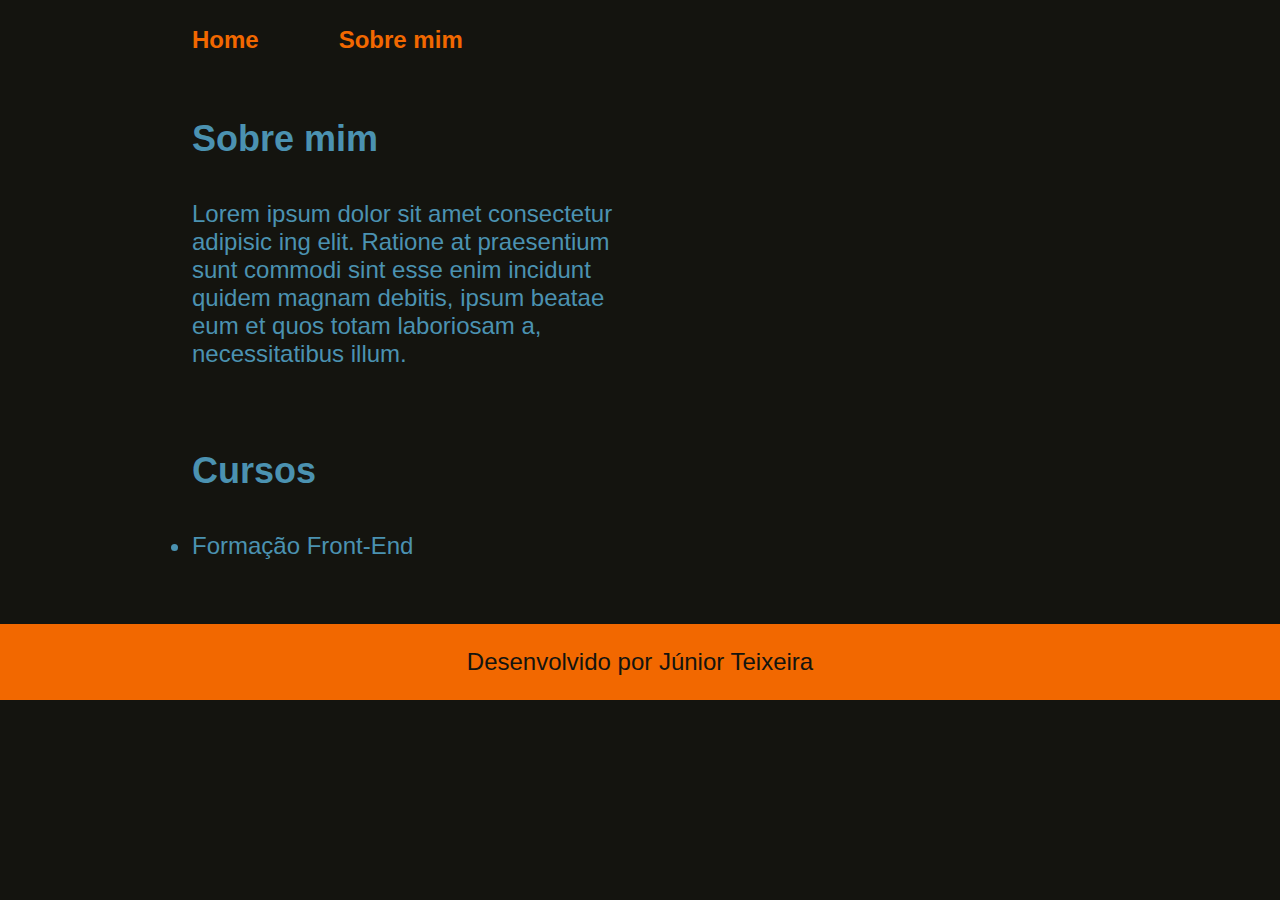
==== about.html @ aa81dc69 "adicionando arquivos iniciais" ====
<!DOCTYPE html>
<html lang="pt-br">
<head>
    <meta charset="UTF-8">
    <meta http-equiv="X-UA-Compatible" content="IE=edge">
    <meta name="viewport" content="width=device-width, initial-scale=1.0">
    <title>Sobre mim</title>
    <link href="./assets/about.css" rel="stylesheet">
    <link rel="shortcut icon" href="./assets/img/user-solid.svg" type="image/x-icon">
</head>
<body>
    <header class="cabecalho"> 
        <nav class="cabecalho__menu">
            <a class="cabecalho__menu__link" href="index.html">Home</a>
            <a class="cabecalho__menu__link" href="about.html">Sobre mim</a>
        </nav>
    </header>
    <main class="apresentacao">
        <!-- Sobre mim -->
        <section class="apresentacao__conteudo">
            <h1 class="apresentacao__conteudo__titulo-about">Sobre mim</h1>
            <p class="apresentacao__conteudo__texto-about">
                Lorem ipsum dolor sit amet consectetur adipisic
                ing elit. Ratione at praesentium sunt commodi sint esse enim incidunt 
                quidem magnam debitis, ipsum beatae eum et quos totam laboriosam a, necessitatibus illum.
            </p>    
        </section>
        <!-- Cursos -->
        <section class="apresentacao__conteudo">
            <h1 class="apresentacao__conteudo__titulo-about">Cursos</h1>
            <ul class="apresentacao__lista">
                <li class="apresentacao__lista__cursos">Formação Front-End</li>
            </ul>
        </section>
        <!-- <img src="./assets/junior_mod.png" alt="Foto do perfil de Junior" class="apresentacao__imagem"> -->
    </main>
    <footer class="rodape"> 
        <p>Desenvolvido por Júnior Teixeira</p>
    </footer>
    </body>
    </html>
</body>
</html>
---- assets/about.css ----
@import url('https://fonts.googleapis.com/css2?family= Krona +One &família= Montserrat:wght@600 & display=swap');

:root {
    --cor-primaria: #14140F;
    --cor-secundaria: #4b92b1;
    --cor-terciaria: #F26800;
    --cor-hover: #053D38;
    
    --fonte-primaria: 'Krona One', sans-serif;
    --fonte-secundaria: 'Montserrat', sans-serif;
}

*{
    margin: 0;
    padding: 0;
}


body {
    box-sizing: border-box;
    background-color: var(--cor-primaria);
    color: var(--cor-secundaria);
}

.cabecalho {
    padding: 2% 0% 0% 15%;

}
.cabecalho__menu {
    display: flex;
    gap: 80px;
}
.cabecalho__menu__link {
    font-family: var(--fonte-secundaria);
    font-size: 1.5rem;
    font-weight: 600;
    color: var(--cor-terciaria);
    text-decoration: none;

}

.apresentacao {
    padding: 5% 15%;
    display: flex;
    justify-content: space-between;
    gap: 82px;
    flex-direction: column;
}
.apresentacao__conteudo {
    width: 50%;
    display: flex;
    flex-direction: column;
    gap: 40px;
}

.apresentacao__conteudo__titulo-about {
    font-size: 2.25rem;
    font-family: var(--fonte-primaria);

}
.apresentacao__conteudo__texto-about {
    font-size: 1.5rem;
    font-family: var(--fonte-secundaria);

}
.apresentacao__lista__cursos {
    font-size: 1.5rem;
    font-family: var(--fonte-secundaria);

}





.rodape {
    padding: 24px;
    color: var(--cor-primaria);
    background-color: var(--cor-terciaria);
    text-align: center;
    font-family: var(--fonte-secundaria);
    font-size: 1.5rem;
    font-weight: 400;
}

@media (max-width: 1200px) {
    .cabecalho {
        padding: 10%;
    }   
    .cabecalho__menu {
        justify-content: center;
    }
    .apresentacao {
        flex-direction: column-reverse;   
        padding: 5%;
    }
    .apresentacao__conteudo {
        width: auto;
    }
}
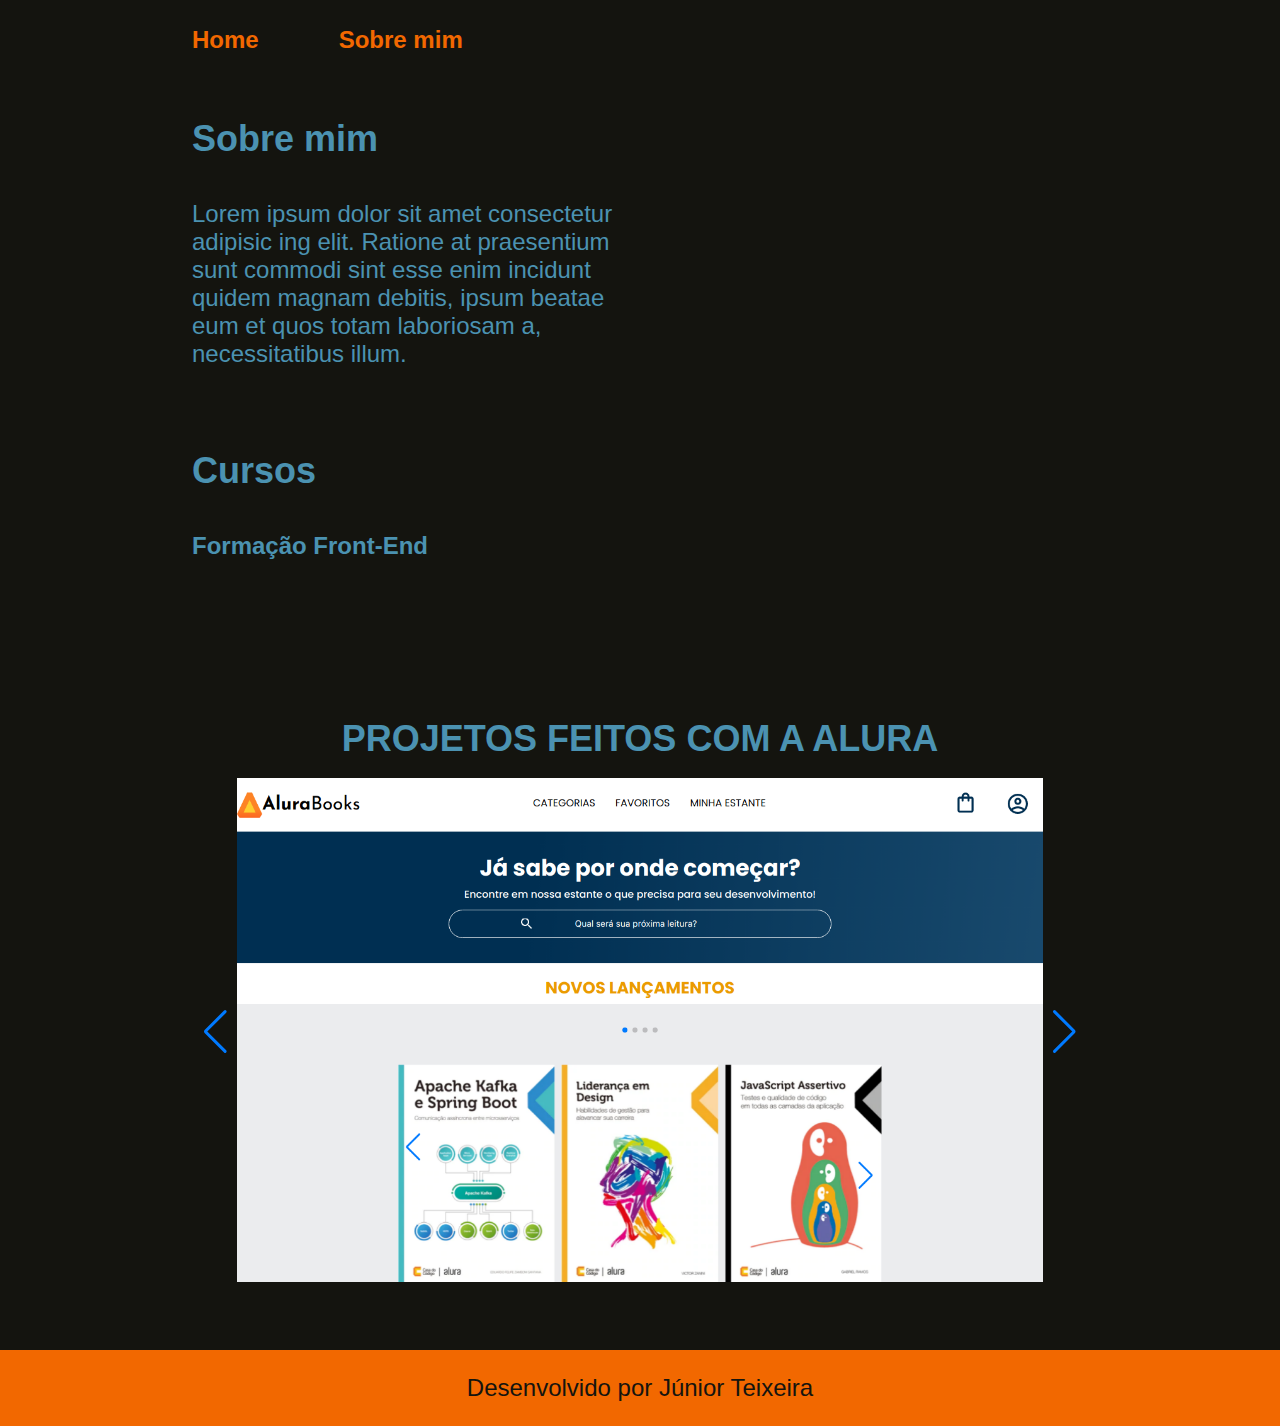
==== commit fec427a8: "Adição do carrossel" ====
--- a/about.html
+++ b/about.html
@@ -6,7 +6,9 @@
     <meta name="viewport" content="width=device-width, initial-scale=1.0">
     <title>Sobre mim</title>
     <link href="./assets/about.css" rel="stylesheet">
+    <link rel="stylesheet" href="./assets/carrosel.css">
     <link rel="shortcut icon" href="./assets/img/user-solid.svg" type="image/x-icon">
+    <link rel="stylesheet" href="https://cdn.jsdelivr.net/npm/swiper@9/swiper-bundle.min.css"/>
 </head>
 <body>
     <header class="cabecalho"> 
@@ -28,11 +30,37 @@
         <!-- Cursos -->
         <section class="apresentacao__conteudo">
             <h1 class="apresentacao__conteudo__titulo-about">Cursos</h1>
+            <h2 class="apresentacao__lista__cursos">Formação Front-End</h2>
             <ul class="apresentacao__lista">
-                <li class="apresentacao__lista__cursos">Formação Front-End</li>
+                <li class="apresentacao__lista__cursos"></li>
             </ul>
         </section>
         <!-- <img src="./assets/junior_mod.png" alt="Foto do perfil de Junior" class="apresentacao__imagem"> -->
+
+        <section class="carrossel">
+            <h1 class="carrossel__titulo">Projetos Feitos com a Alura</h1>
+            <!-- Slider main container -->
+        <div class="carrossel__container">
+            <div class="swiper">
+            <!-- Additional required wrapper -->
+            <!-- If we need pagination -->
+            <div class="swiper-pagination"></div>
+            <div class="swiper-wrapper">
+            <!-- Slides -->
+                <div class="swiper-slide"><img src="./assets/img/alurabooks.png" alt="Projeto Alurabooks"></div>
+                <div class="swiper-slide"><img src="/img/Liderança.png" alt="Livro sobre liderança da Alurabooks"></div>
+                <div class="swiper-slide"><img src="/img/Javascript.png" alt="livro sobre Javascript da Alurabooks"></div>
+                <div class="swiper-slide"><img src="/img/Guia Front-end.png" alt="livro guia Front-end"></div>
+                <div class="swiper-slide"><img src="/img/Portugol.png" alt="livro sobre Portugol da Alurabooks"></div>
+                <div class="swiper-slide"><img src="/img/Acessibilidade.svg" alt="livro sobre Acessibilidade da Alurabooks"></div>
+            </div> 
+            <!-- If we need navigation buttons -->
+                <div class="swiper-button-prev"></div>
+                <div class="swiper-button-next"></div>
+            </div>
+
+
+
     </main>
     <footer class="rodape"> 
         <p>Desenvolvido por Júnior Teixeira</p>
--- a/assets/about.css
+++ b/assets/about.css
@@ -69,7 +69,9 @@
 
 }
 
-
+.apresentacao__lista {
+    list-style: none;
+}
 
 
 
--- a/assets/carrosel.css
+++ b/assets/carrosel.css
@@ -0,0 +1,53 @@
+@import url('https://fonts.googleapis.com/css2?family= Krona +One &família= Montserrat:wght@600 & display=swap');
+
+:root {
+    --cor-primaria: #14140F;
+    --cor-secundaria: #4b92b1;
+    --cor-terciaria: #F26800;
+    --cor-hover: #053D38;
+    
+    --fonte-primaria: 'Krona One', sans-serif;
+    --fonte-secundaria: 'Montserrat', sans-serif;
+}
+.carrossel__titulo {
+    font-size: 2.25rem;
+    font-family: var(--fonte-primaria);
+    color: var(--cor-secundaria);
+    background-color: var(--cor-primaria);
+    text-align: center;
+    text-transform: uppercase;
+
+    font-weight: 600;
+    padding: 1em 0 0.5em 0;
+}
+
+.swiper-slide img {
+    width: 90%;
+    margin-left: 5%;
+}
+.swiper-button-pre, .swiper-button-next {
+    display: none;
+}
+.swiper-pagination {
+    position: initial;
+    margin: 0.5em 0;
+}
+
+
+@media (max-width: 1200px) {
+    .carrossel__titulo {
+        font-size: 26px;
+    }
+
+    .swiper-pagination {
+        margin: 2em 0 3em 0
+    }
+    
+    .swiper {
+        width: 60%;
+    }
+    .swiper-button-pre, .swiper-button-next {
+        display: block;
+        top: 60%
+    }
+}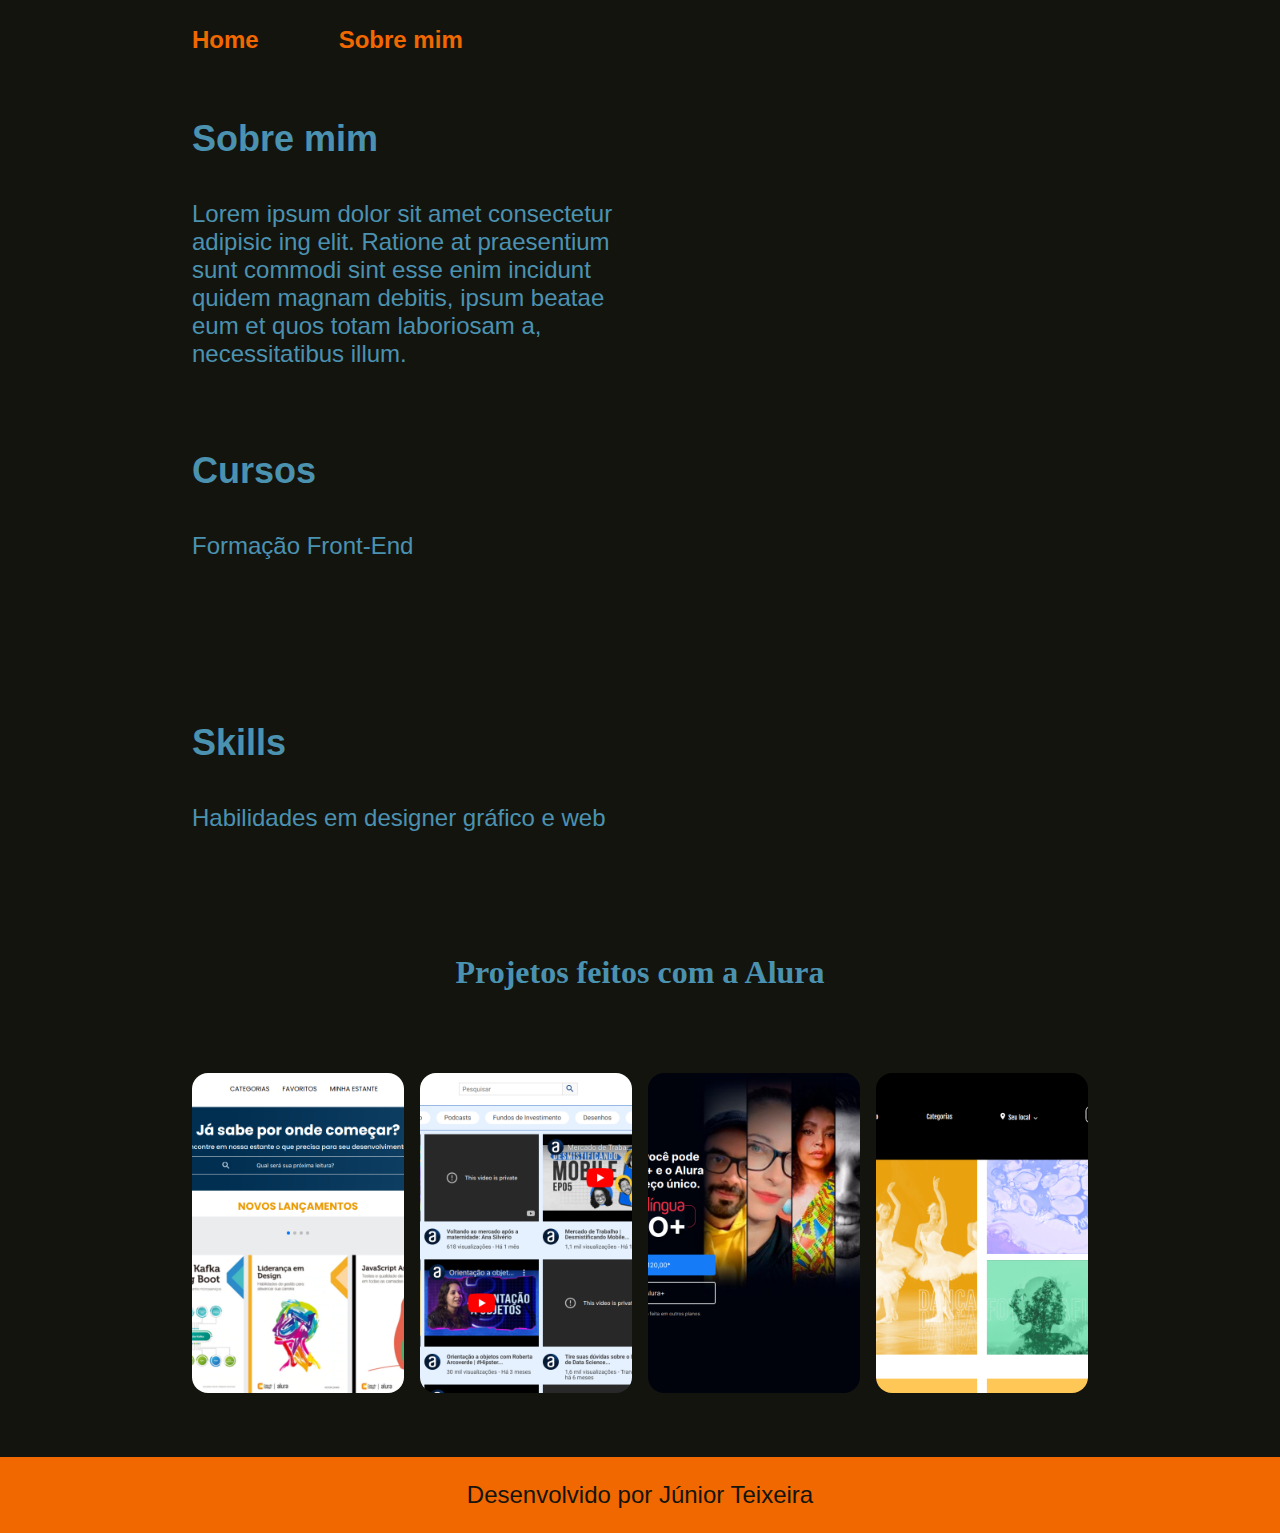
==== commit a04771b3: "adição da skill e projetos" ====
--- a/about.html
+++ b/about.html
@@ -6,9 +6,12 @@
     <meta name="viewport" content="width=device-width, initial-scale=1.0">
     <title>Sobre mim</title>
     <link href="./assets/about.css" rel="stylesheet">
+    <link rel="preconnect" href="https://fonts.googleapis.com">
+    <link rel="preconnect" href="https://fonts.gstatic.com" crossorigin>
+    <link rel="stylesheet" href="https://cdn.jsdelivr.net/npm/swiper@9/swiper-bundle.min.css"/>
     <link rel="stylesheet" href="./assets/carrosel.css">
     <link rel="shortcut icon" href="./assets/img/user-solid.svg" type="image/x-icon">
-    <link rel="stylesheet" href="https://cdn.jsdelivr.net/npm/swiper@9/swiper-bundle.min.css"/>
+
 </head>
 <body>
     <header class="cabecalho"> 
@@ -18,7 +21,7 @@
         </nav>
     </header>
     <main class="apresentacao">
-        <!-- Sobre mim -->
+<!-- Sobre mim -->
         <section class="apresentacao__conteudo">
             <h1 class="apresentacao__conteudo__titulo-about">Sobre mim</h1>
             <p class="apresentacao__conteudo__texto-about">
@@ -27,40 +30,30 @@
                 quidem magnam debitis, ipsum beatae eum et quos totam laboriosam a, necessitatibus illum.
             </p>    
         </section>
-        <!-- Cursos -->
+<!-- Cursos -->
         <section class="apresentacao__conteudo">
             <h1 class="apresentacao__conteudo__titulo-about">Cursos</h1>
-            <h2 class="apresentacao__lista__cursos">Formação Front-End</h2>
+            <p class="apresentacao__lista__cursos">Formação Front-End<p>
             <ul class="apresentacao__lista">
                 <li class="apresentacao__lista__cursos"></li>
             </ul>
         </section>
-        <!-- <img src="./assets/junior_mod.png" alt="Foto do perfil de Junior" class="apresentacao__imagem"> -->
-
-        <section class="carrossel">
-            <h1 class="carrossel__titulo">Projetos Feitos com a Alura</h1>
-            <!-- Slider main container -->
-        <div class="carrossel__container">
-            <div class="swiper">
-            <!-- Additional required wrapper -->
-            <!-- If we need pagination -->
-            <div class="swiper-pagination"></div>
-            <div class="swiper-wrapper">
-            <!-- Slides -->
-                <div class="swiper-slide"><img src="./assets/img/alurabooks.png" alt="Projeto Alurabooks"></div>
-                <div class="swiper-slide"><img src="/img/Liderança.png" alt="Livro sobre liderança da Alurabooks"></div>
-                <div class="swiper-slide"><img src="/img/Javascript.png" alt="livro sobre Javascript da Alurabooks"></div>
-                <div class="swiper-slide"><img src="/img/Guia Front-end.png" alt="livro guia Front-end"></div>
-                <div class="swiper-slide"><img src="/img/Portugol.png" alt="livro sobre Portugol da Alurabooks"></div>
-                <div class="swiper-slide"><img src="/img/Acessibilidade.svg" alt="livro sobre Acessibilidade da Alurabooks"></div>
-            </div> 
-            <!-- If we need navigation buttons -->
-                <div class="swiper-button-prev"></div>
-                <div class="swiper-button-next"></div>
-            </div>
-
-
-
+<!-- Skills -->
+        <section class="apresentacao__conteudo">
+            <h1 class="apresentacao__conteudo__titulo-about">Skills</h1>
+            <p class="apresentacao__skill">Habilidades em designer gráfico e web</p>
+            <ul class="apresentacao__lista">
+                <li class="apresentacao__lista__cursos"></li>
+            </ul>
+        </section>
+<!-- Carrossel -->
+        <h1 class="carrossel__titulo">Projetos feitos com a Alura</h1>
+    <div class="carrossel">
+        <div style="background-image: url('./assets/img/alurabooks.png');"></div>
+        <div style="background-image: url('./assets/img/aluraplay.png');"></div>
+        <div style="background-image: url('./assets/img/aluraplus.png');"></div>
+        <div style="background-image: url('./assets/img/culturama.png');"></div>
+    </div>
     </main>
     <footer class="rodape"> 
         <p>Desenvolvido por Júnior Teixeira</p>
--- a/assets/about.css
+++ b/assets/about.css
@@ -68,7 +68,10 @@
     font-family: var(--fonte-secundaria);
 
 }
-
+.apresentacao__skill {
+    font-size: 1.5rem;
+    font-family: var(--fonte-primaria);
+}
 .apresentacao__lista {
     list-style: none;
 }
--- a/assets/carrosel.css
+++ b/assets/carrosel.css
@@ -1,53 +1,36 @@
-@import url('https://fonts.googleapis.com/css2?family= Krona +One &família= Montserrat:wght@600 & display=swap');
-
-:root {
-    --cor-primaria: #14140F;
-    --cor-secundaria: #4b92b1;
-    --cor-terciaria: #F26800;
-    --cor-hover: #053D38;
-    
-    --fonte-primaria: 'Krona One', sans-serif;
-    --fonte-secundaria: 'Montserrat', sans-serif;
-}
 .carrossel__titulo {
-    font-size: 2.25rem;
-    font-family: var(--fonte-primaria);
-    color: var(--cor-secundaria);
-    background-color: var(--cor-primaria);
-    text-align: center;
-    text-transform: uppercase;
-
-    font-weight: 600;
-    padding: 1em 0 0.5em 0;
+    display: flex;
+    align-items: center;
+    justify-content: center;
 }
 
-.swiper-slide img {
-    width: 90%;
-    margin-left: 5%;
+.carrossel {
+    display: flex;
+    height: 20rem;
+    gap: 1rem;
 }
-.swiper-button-pre, .swiper-button-next {
-    display: none;
+
+.carrossel > div {
+    flex: 1;
+    border-radius: 1rem;
+    background-position: center;
+    background-repeat: no-repeat;
+    background-size: auto 100%;
+    transition: all .8s cubic-bezier(.25, .4, .45, 1.4);
 }
-.swiper-pagination {
-    position: initial;
-    margin: 0.5em 0;
+
+.carrossel > div:hover {
+    flex: 5;
 }
 
 
 @media (max-width: 1200px) {
-    .carrossel__titulo {
-        font-size: 26px;
+   
+    .carrossel {
+    display: grid;
+    gap: 1rem;
+    grid-template-columns: auto auto;
+    grid-template-rows: auto auto;
     }
 
-    .swiper-pagination {
-        margin: 2em 0 3em 0
-    }
-    
-    .swiper {
-        width: 60%;
-    }
-    .swiper-button-pre, .swiper-button-next {
-        display: block;
-        top: 60%
-    }
 }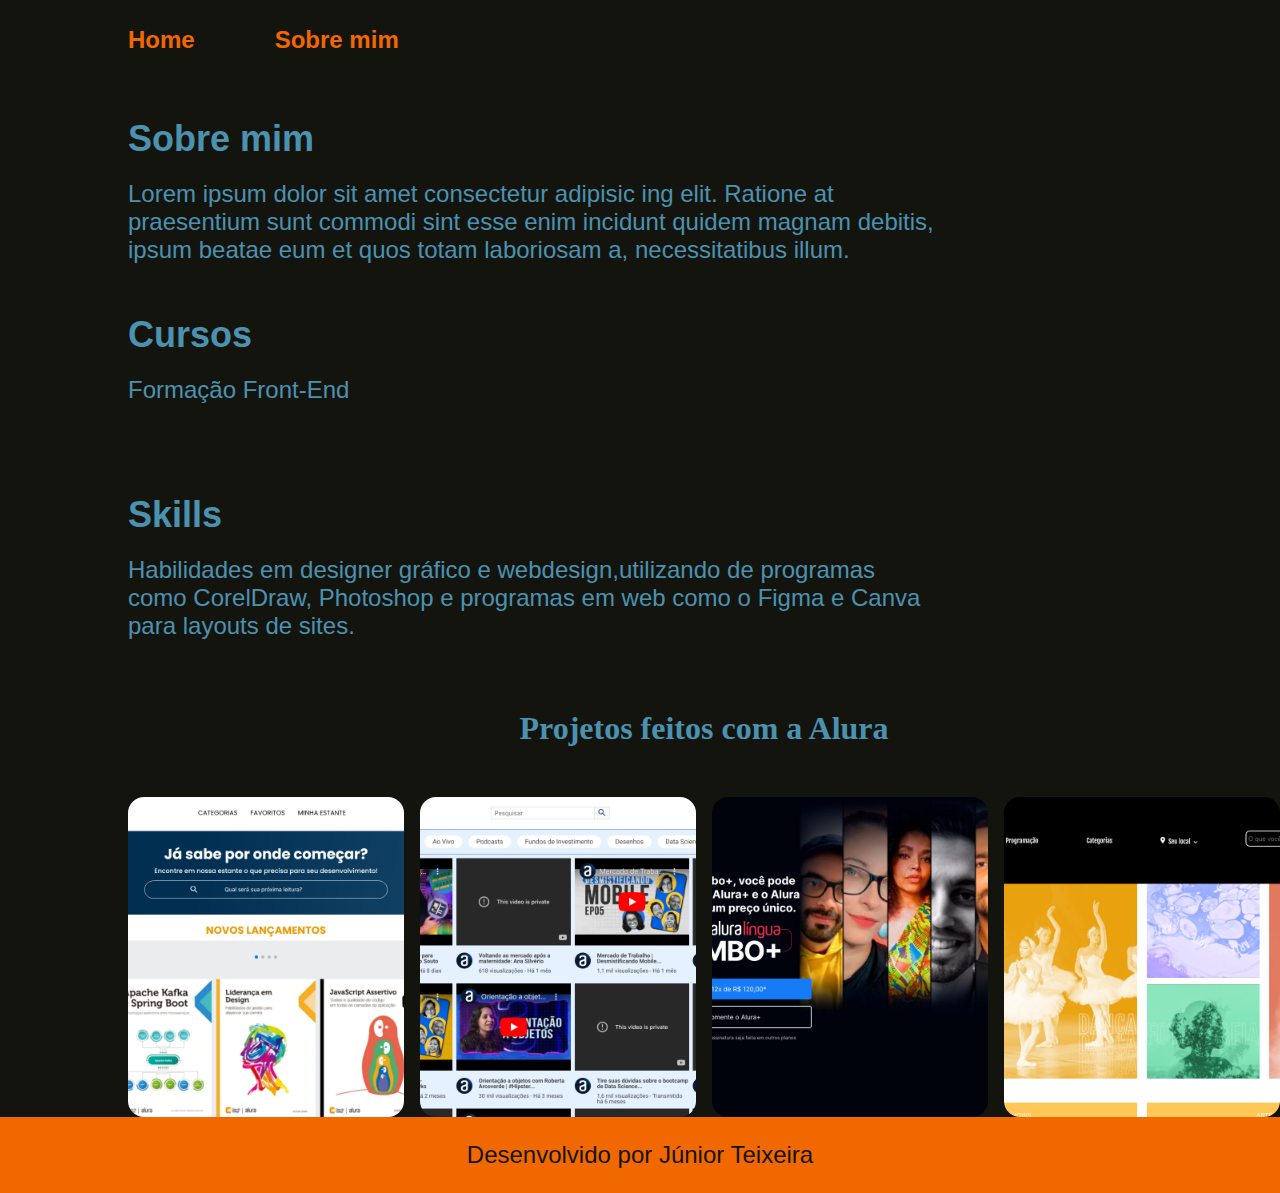
==== commit bce53e31: "correção da ordem mobille" ====
--- a/about.html
+++ b/about.html
@@ -41,7 +41,7 @@
 <!-- Skills -->
         <section class="apresentacao__conteudo">
             <h1 class="apresentacao__conteudo__titulo-about">Skills</h1>
-            <p class="apresentacao__skill">Habilidades em designer gráfico e web</p>
+            <p class="apresentacao__skill">Habilidades em designer gráfico e webdesign,utilizando de programas como CorelDraw, Photoshop e programas em web como o Figma e Canva para layouts de sites.</p>
             <ul class="apresentacao__lista">
                 <li class="apresentacao__lista__cursos"></li>
             </ul>
--- a/assets/about.css
+++ b/assets/about.css
@@ -23,7 +23,7 @@
 }
 
 .cabecalho {
-    padding: 2% 0% 0% 15%;
+    padding: 2% 0% 0% 10%;
 
 }
 .cabecalho__menu {
@@ -40,17 +40,18 @@
 }
 
 .apresentacao {
-    padding: 5% 15%;
+    padding-top: 5%;
+    padding-left: 10%;
     display: flex;
-    justify-content: space-between;
-    gap: 82px;
+    justify-content: center;
+    gap: 50px;
     flex-direction: column;
 }
 .apresentacao__conteudo {
-    width: 50%;
+    width: 70%;
     display: flex;
     flex-direction: column;
-    gap: 40px;
+    gap: 20px;
 }
 
 .apresentacao__conteudo__titulo-about {
@@ -96,10 +97,22 @@
         justify-content: center;
     }
     .apresentacao {
-        flex-direction: column-reverse;   
+        flex-direction: column;   
         padding: 5%;
     }
     .apresentacao__conteudo {
         width: auto;
+        order: 1;
+    }
+    .apresentacao__skill {
+        text-align: left;
+        order: 3;
+    }
+    .carrossel__titulo {
+        order: 4;
+        gap: 1px;
+    }
+    .carrossel {
+        order: 5;
     }
 }
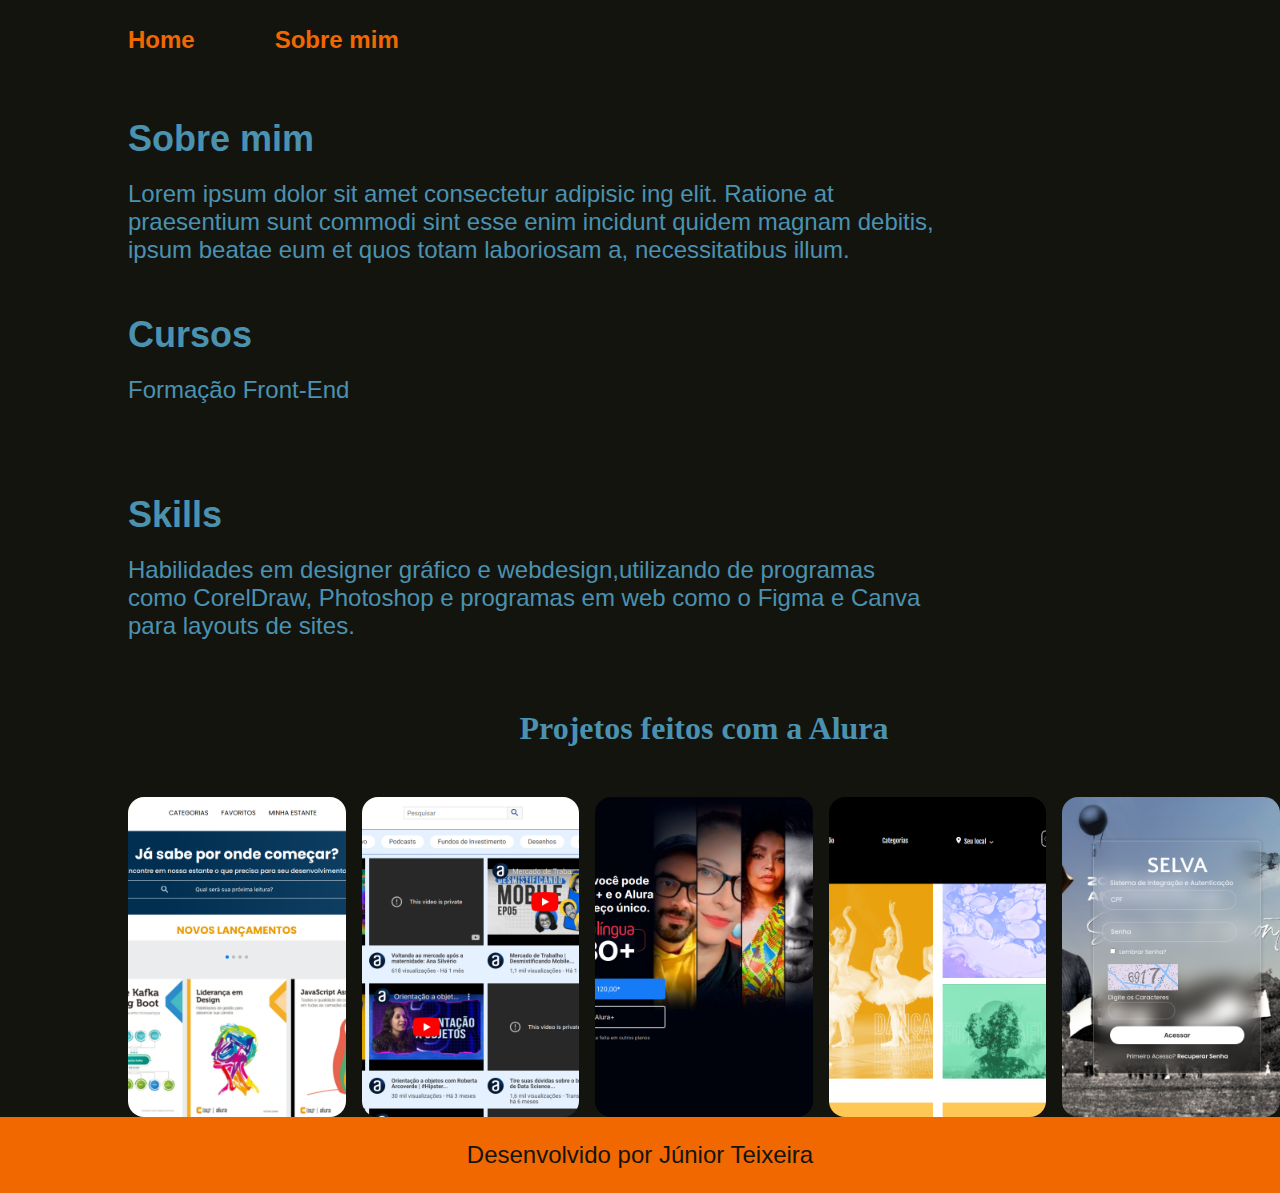
==== commit 90428088: "adição de novo projeto" ====
--- a/about.html
+++ b/about.html
@@ -53,6 +53,7 @@
         <div style="background-image: url('./assets/img/aluraplay.png');"></div>
         <div style="background-image: url('./assets/img/aluraplus.png');"></div>
         <div style="background-image: url('./assets/img/culturama.png');"></div>
+        <div style="background-image: url('./assets/img/projeto-selva.png');"></div>
     </div>
     </main>
     <footer class="rodape"> 
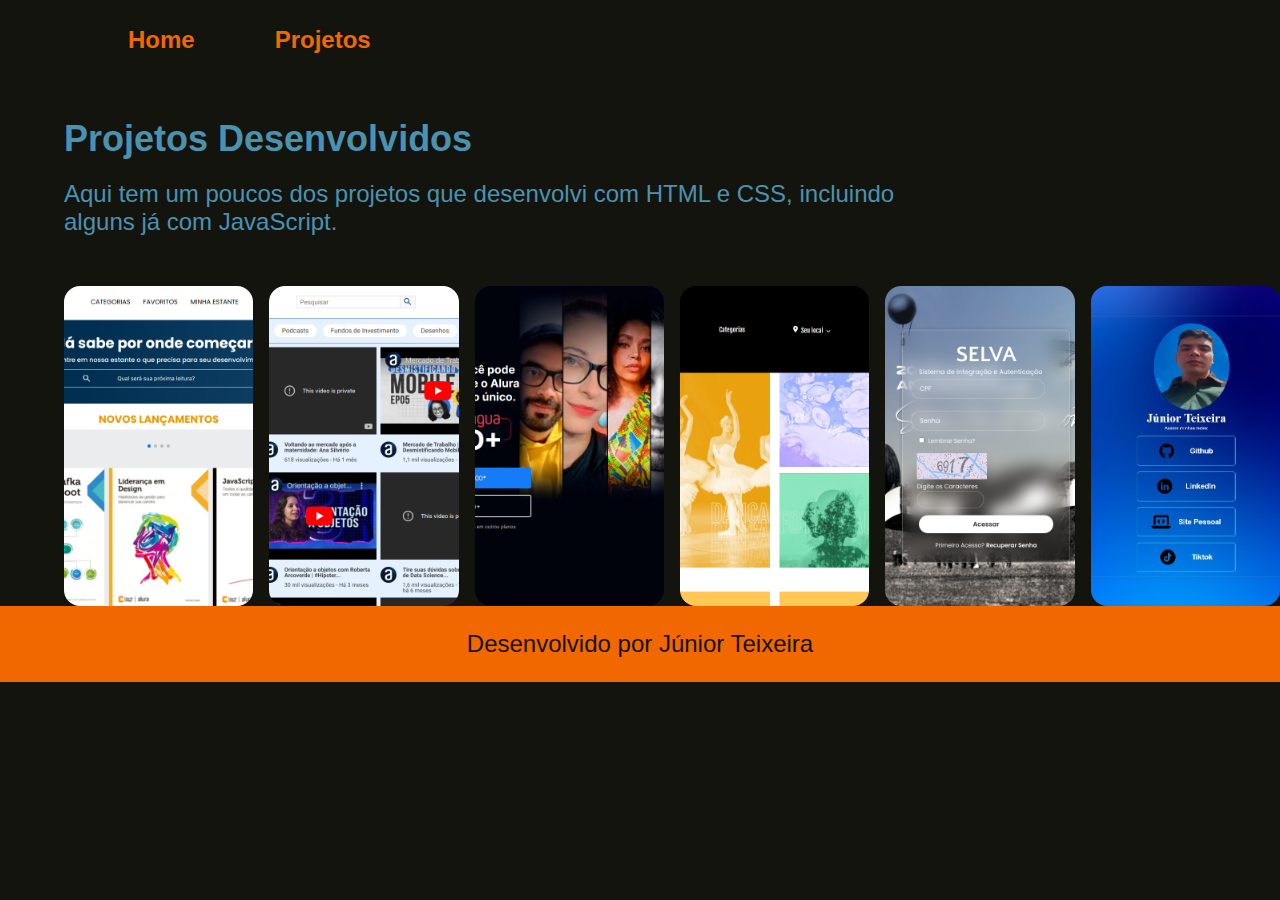
==== commit 5335cb82: "project add" ====
--- a/about.html
+++ b/about.html
@@ -1,5 +1,6 @@
 <!DOCTYPE html>
 <html lang="pt-br">
+
 <head>
     <meta charset="UTF-8">
     <meta http-equiv="X-UA-Compatible" content="IE=edge">
@@ -8,58 +9,43 @@
     <link href="./assets/about.css" rel="stylesheet">
     <link rel="preconnect" href="https://fonts.googleapis.com">
     <link rel="preconnect" href="https://fonts.gstatic.com" crossorigin>
-    <link rel="stylesheet" href="https://cdn.jsdelivr.net/npm/swiper@9/swiper-bundle.min.css"/>
+    <link rel="stylesheet" href="https://cdn.jsdelivr.net/npm/swiper@9/swiper-bundle.min.css" />
     <link rel="stylesheet" href="./assets/carrosel.css">
     <link rel="shortcut icon" href="./assets/img/user-solid.svg" type="image/x-icon">
 
 </head>
+
 <body>
-    <header class="cabecalho"> 
+    <header class="cabecalho">
         <nav class="cabecalho__menu">
             <a class="cabecalho__menu__link" href="index.html">Home</a>
-            <a class="cabecalho__menu__link" href="about.html">Sobre mim</a>
+            <a class="cabecalho__menu__link" href="about.html">Projetos</a>
         </nav>
     </header>
     <main class="apresentacao">
-<!-- Sobre mim -->
+        <!-- Projetos -->
         <section class="apresentacao__conteudo">
-            <h1 class="apresentacao__conteudo__titulo-about">Sobre mim</h1>
+            <h1 class="apresentacao__conteudo__titulo-about">Projetos Desenvolvidos</h1>
             <p class="apresentacao__conteudo__texto-about">
-                Lorem ipsum dolor sit amet consectetur adipisic
-                ing elit. Ratione at praesentium sunt commodi sint esse enim incidunt 
-                quidem magnam debitis, ipsum beatae eum et quos totam laboriosam a, necessitatibus illum.
-            </p>    
+                Aqui tem um poucos dos projetos que desenvolvi com HTML e CSS, incluindo alguns já com JavaScript.
+            </p>
         </section>
-<!-- Cursos -->
-        <section class="apresentacao__conteudo">
-            <h1 class="apresentacao__conteudo__titulo-about">Cursos</h1>
-            <p class="apresentacao__lista__cursos">Formação Front-End<p>
-            <ul class="apresentacao__lista">
-                <li class="apresentacao__lista__cursos"></li>
-            </ul>
-        </section>
-<!-- Skills -->
-        <section class="apresentacao__conteudo">
-            <h1 class="apresentacao__conteudo__titulo-about">Skills</h1>
-            <p class="apresentacao__skill">Habilidades em designer gráfico e webdesign,utilizando de programas como CorelDraw, Photoshop e programas em web como o Figma e Canva para layouts de sites.</p>
-            <ul class="apresentacao__lista">
-                <li class="apresentacao__lista__cursos"></li>
-            </ul>
-        </section>
-<!-- Carrossel -->
-        <h1 class="carrossel__titulo">Projetos feitos com a Alura</h1>
-    <div class="carrossel">
-        <div style="background-image: url('./assets/img/alurabooks.png');"></div>
-        <div style="background-image: url('./assets/img/aluraplay.png');"></div>
-        <div style="background-image: url('./assets/img/aluraplus.png');"></div>
-        <div style="background-image: url('./assets/img/culturama.png');"></div>
-        <div style="background-image: url('./assets/img/projeto-selva.png');"></div>
-    </div>
+        <!-- Carrossel -->
+        <div class="carrossel">
+            <div style="background-image: url('./assets/img/alurabooks.png');"></div>
+            <div style="background-image: url('./assets/img/aluraplay.png');"></div>
+            <div style="background-image: url('./assets/img/aluraplus.png');"></div>
+            <div style="background-image: url('./assets/img/culturama.png');"></div>
+            <div style="background-image: url('./assets/img/projeto-selva.png');"></div>
+            <div style="background-image: url('./assets/img/card_site.jpg');"></div>
+        </div>
     </main>
-    <footer class="rodape"> 
+    <footer class="rodape">
         <p>Desenvolvido por Júnior Teixeira</p>
     </footer>
-    </body>
-    </html>
 </body>
+
+</html>
+</body>
+
 </html>--- a/assets/about.css
+++ b/assets/about.css
@@ -41,7 +41,7 @@
 
 .apresentacao {
     padding-top: 5%;
-    padding-left: 10%;
+    padding-left: 5%;
     display: flex;
     justify-content: center;
     gap: 50px;
--- a/assets/carrosel.css
+++ b/assets/carrosel.css
@@ -8,6 +8,7 @@
     display: flex;
     height: 20rem;
     gap: 1rem;
+    
 }
 
 .carrossel > div {
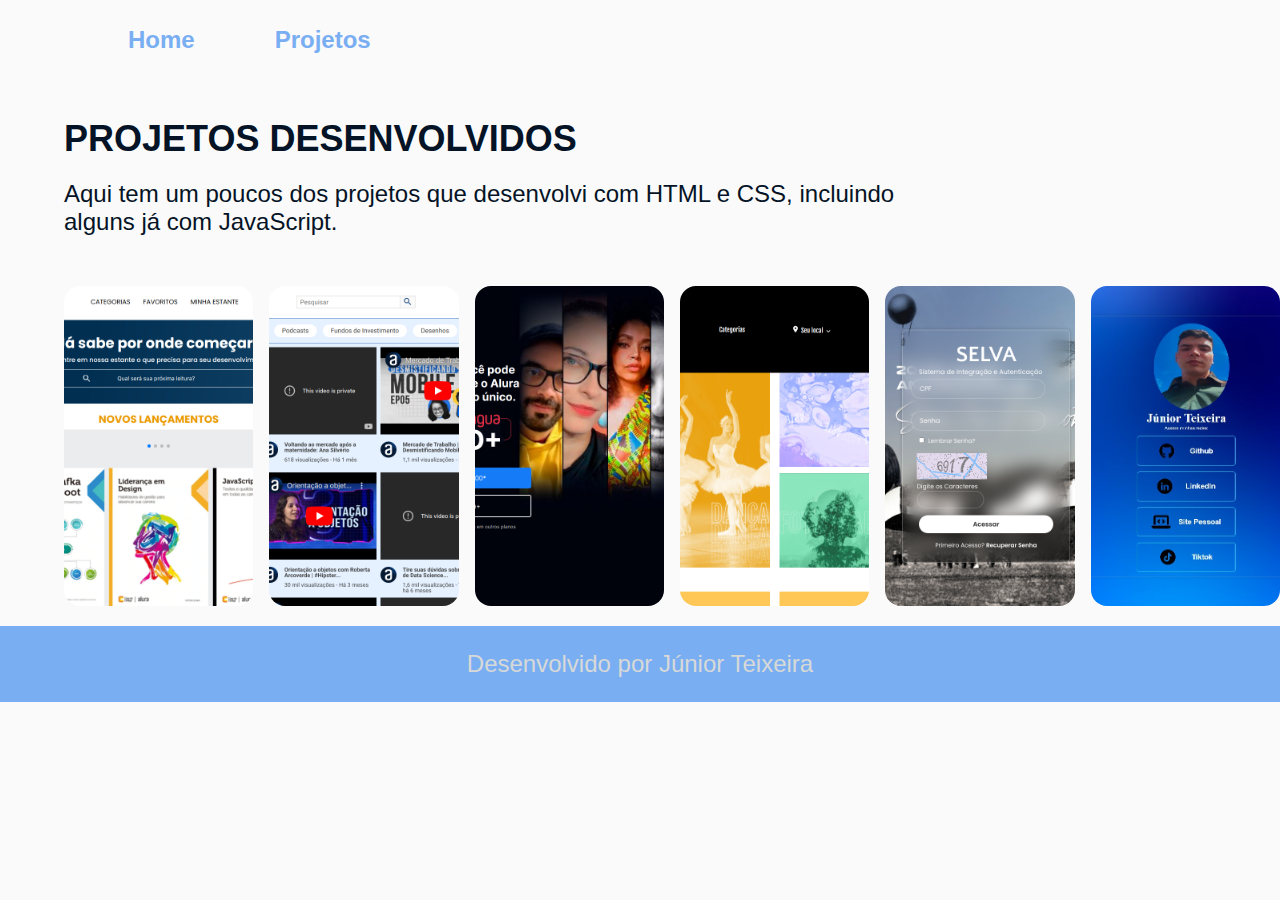
==== commit 5d173a4d: "função + modificações" ====
--- a/about.html
+++ b/about.html
@@ -25,7 +25,7 @@
     <main class="apresentacao">
         <!-- Projetos -->
         <section class="apresentacao__conteudo">
-            <h1 class="apresentacao__conteudo__titulo-about">Projetos Desenvolvidos</h1>
+            <h1 class="apresentacao__conteudo__titulo-about">PROJETOS DESENVOLVIDOS</h1>
             <p class="apresentacao__conteudo__texto-about">
                 Aqui tem um poucos dos projetos que desenvolvi com HTML e CSS, incluindo alguns já com JavaScript.
             </p>
@@ -43,6 +43,7 @@
     <footer class="rodape">
         <p>Desenvolvido por Júnior Teixeira</p>
     </footer>
+
 </body>
 
 </html>
--- a/assets/about.css
+++ b/assets/about.css
@@ -1,16 +1,17 @@
 @import url('https://fonts.googleapis.com/css2?family= Krona +One &família= Montserrat:wght@600 & display=swap');
 
 :root {
-    --cor-primaria: #14140F;
-    --cor-secundaria: #4b92b1;
-    --cor-terciaria: #F26800;
-    --cor-hover: #053D38;
-    
+    --cor-primaria: #D7D9D8;
+    --cor-secundaria: #051326;
+    --cor-terciaria: #79AEF2;
+    --cor-hover: #A6A6A6;
+    --cor-dark: #051326;
+
     --fonte-primaria: 'Krona One', sans-serif;
     --fonte-secundaria: 'Montserrat', sans-serif;
 }
 
-*{
+* {
     margin: 0;
     padding: 0;
 }
@@ -20,6 +21,12 @@
     box-sizing: border-box;
     background-color: var(--cor-primaria);
     color: var(--cor-secundaria);
+    background-color: #fafafa;
+
+
+    height: 100vh;
+    margin: 0;
+    transition: background 0.2s linear; 
 }
 
 .cabecalho {
@@ -64,19 +71,9 @@
     font-family: var(--fonte-secundaria);
 
 }
-.apresentacao__lista__cursos {
-    font-size: 1.5rem;
-    font-family: var(--fonte-secundaria);
-
+.carrossel {
+    padding-bottom: 20px;
 }
-.apresentacao__skill {
-    font-size: 1.5rem;
-    font-family: var(--fonte-primaria);
-}
-.apresentacao__lista {
-    list-style: none;
-}
-
 
 
 .rodape {
@@ -88,6 +85,7 @@
     font-size: 1.5rem;
     font-weight: 400;
 }
+
 
 @media (max-width: 1200px) {
     .cabecalho {
